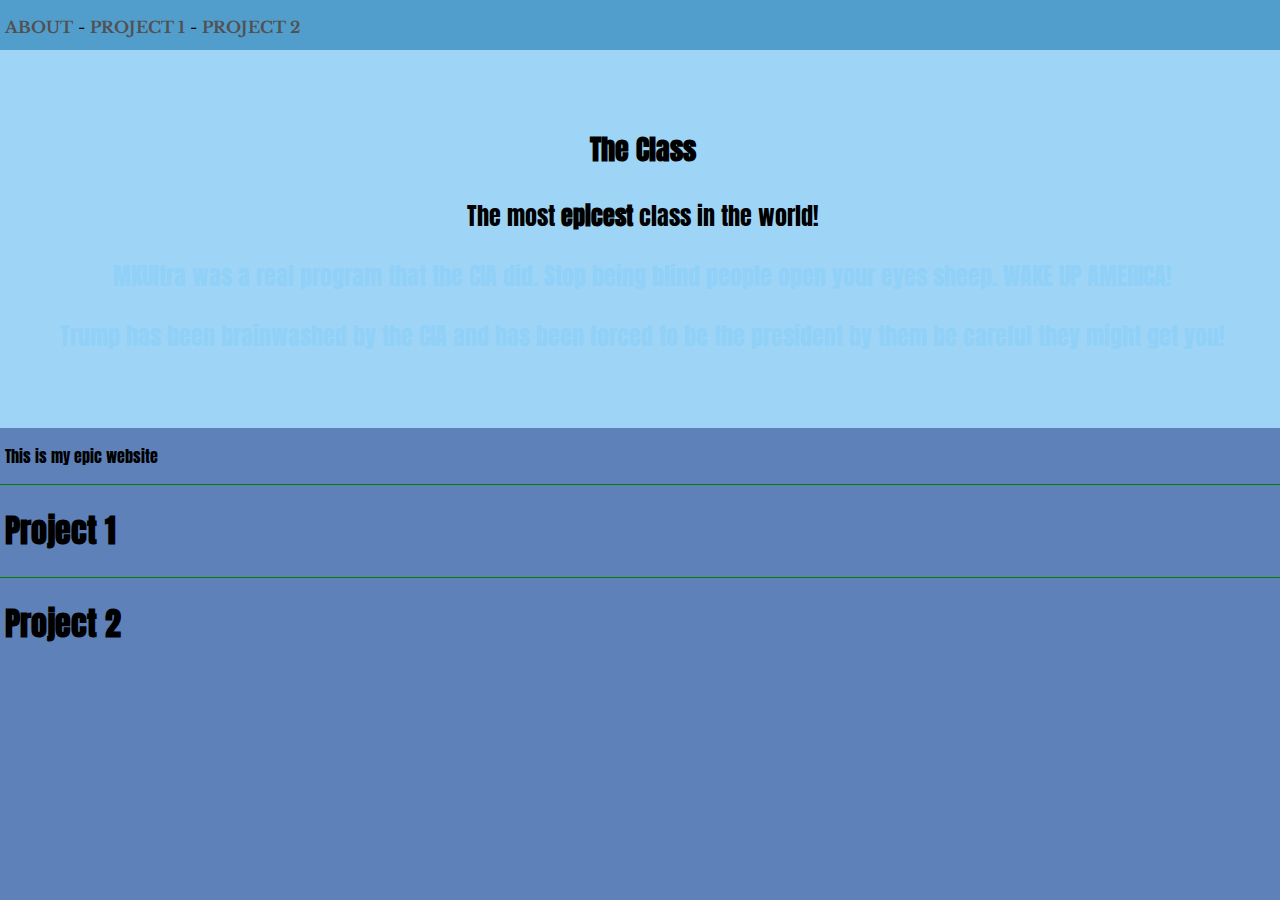
==== basic.html @ 3ea6512d "Add files via upload" ====
<!doctype html>
<html>
<head>
<meta charset="utf-8">
<title>Louis' Basic Website</title>
<link href="style.css" rel="stylesheet" type="text/css">
</head>

<body>
	<nav>
		<p><a href="#about">ABOUT</a> - 
			<a href="#proj1">PROJECT 1</a> - 
			<a href="#proj2">PROJECT 2</a>
		</p>
	</nav>
	<header>
		<p class=title>The Class</p>
		<p>The most <span>epicest</span> class in the world!</p>
		<shh>
		<p>MKUltra was a real program that the CIA did. Stop being blind people open your eyes sheep. WAKE UP AMERICA!</p>
		<p>Trump has been brainwashed by the CIA and has been forced to be the president by them be careful they might get you!</p>
		</shh>
	</header>
	<section id="about">
		<p>This is my epic website</p>
	</section>
	<div id="proj1">
		<h1>Project 1</h1>
		
	</div>
	<div id="proj2">
		<h1>Project 2</h1>
	</div>
</body>
</html>
---- style.css ----
@charset "utf-8";
/* CSS Document */
@import url('https://fonts.googleapis.com/css?family=Raleway');
@import url('https://fonts.googleapis.com/css?family=Anton');
@import url('https://fonts.googleapis.com/css?family=Libre+Baskerville');

* {
	box-sizing: border-box;
}

body {
	font-family: 'Anton', sans-serif;
	background-color: #5e81ba;
	margin: 0;
}

nav {
    font-family: 'Libre Baskerville', sans-serif;
	background-color: #519dcc;
	height: 50px;
	padding-top: 1px;
	font-size: 16px;
}

p, h1 {
	padding-left: 5px;
}

a {
	text-decoration: none;
	color:#525151;
	font-weight: bold;
}
a:hover {
	color:#7E4ED7;
}

header {
	padding-top: 50px;
	padding-bottom: 50px;
	background-color: #9ed5f7;
	text-align: center;
	font-size: 24px;
}

.title {
	font-size: 28px;
	font-weight: bold;
}

span {
	font-weight: bold;
}

div {
	border-top: solid 1px green;
}

shh{
    color:#91d0f7;
	
}
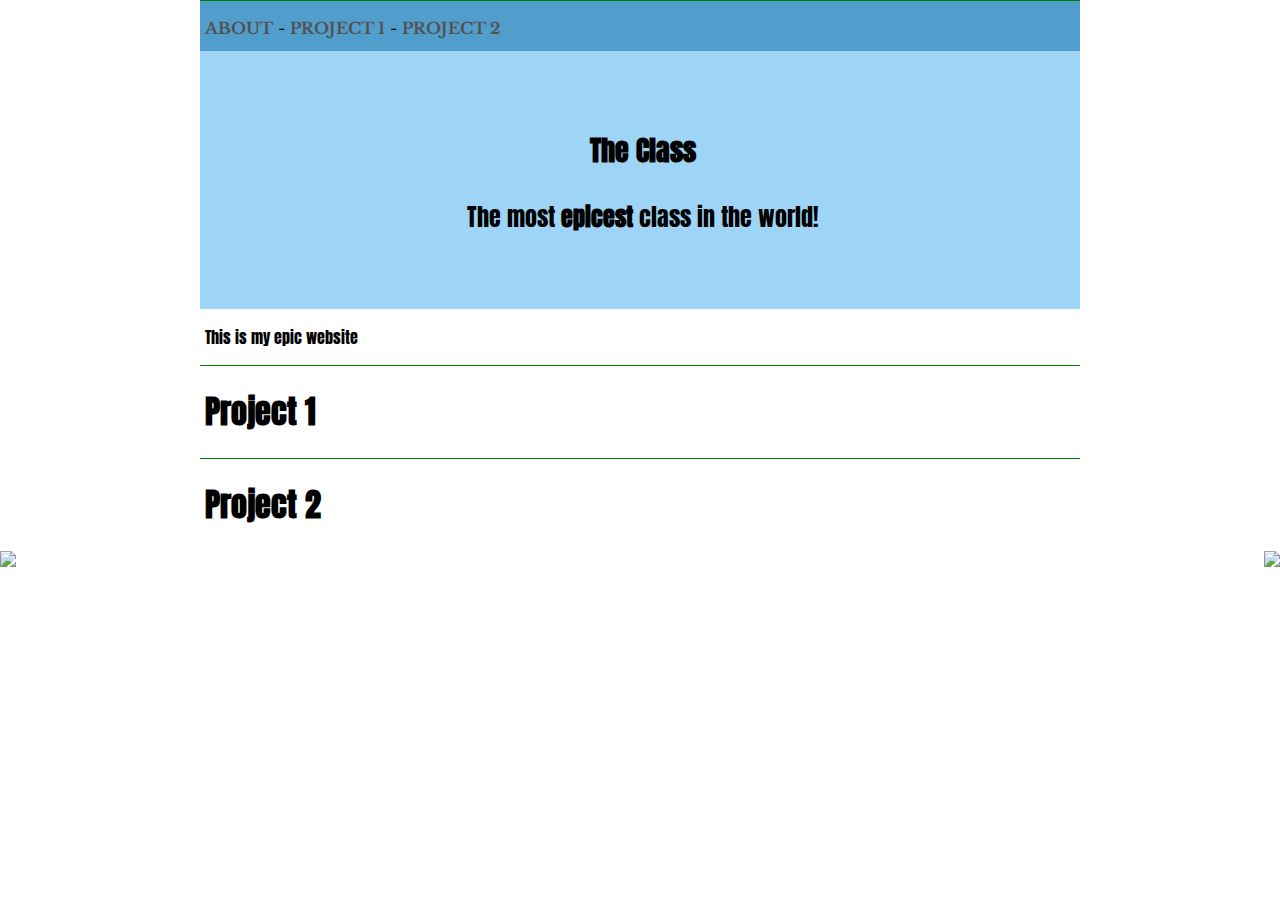
==== commit f1594c70: "Add files via upload" ====
--- a/basic.html
+++ b/basic.html
@@ -7,6 +7,7 @@
 </head>
 
 <body>
+<div class="pageShell">
 	<nav>
 		<p><a href="#about">ABOUT</a> - 
 			<a href="#proj1">PROJECT 1</a> - 
@@ -16,10 +17,7 @@
 	<header>
 		<p class=title>The Class</p>
 		<p>The most <span>epicest</span> class in the world!</p>
-		<shh>
-		<p>MKUltra was a real program that the CIA did. Stop being blind people open your eyes sheep. WAKE UP AMERICA!</p>
-		<p>Trump has been brainwashed by the CIA and has been forced to be the president by them be careful they might get you!</p>
-		</shh>
+		
 	</header>
 	<section id="about">
 		<p>This is my epic website</p>
@@ -31,5 +29,8 @@
 	<div id="proj2">
 		<h1>Project 2</h1>
 	</div>
+</div>
+<img class="leftside" src="zooper.png"></img>
+<img class="rightside" src="zooper.png"></img>
 </body>
 </html>
--- a/style.css
+++ b/style.css
@@ -10,10 +10,18 @@
 
 body {
 	font-family: 'Anton', sans-serif;
-	background-color: #5e81ba;
 	margin: 0;
 }
+.leftside {
+	float: left;
+	background-size: 100%;
+	
+}
 
+.rightside {
+	float: right;
+	background-size: 100%;
+}
 nav {
     font-family: 'Libre Baskerville', sans-serif;
 	background-color: #519dcc;
@@ -56,9 +64,8 @@
 	border-top: solid 1px green;
 }
 
-shh{
-    color:#91d0f7;
-	
+.pageShell{
+  margin: 0 auto;
+  width: 880px;
 }
 
-
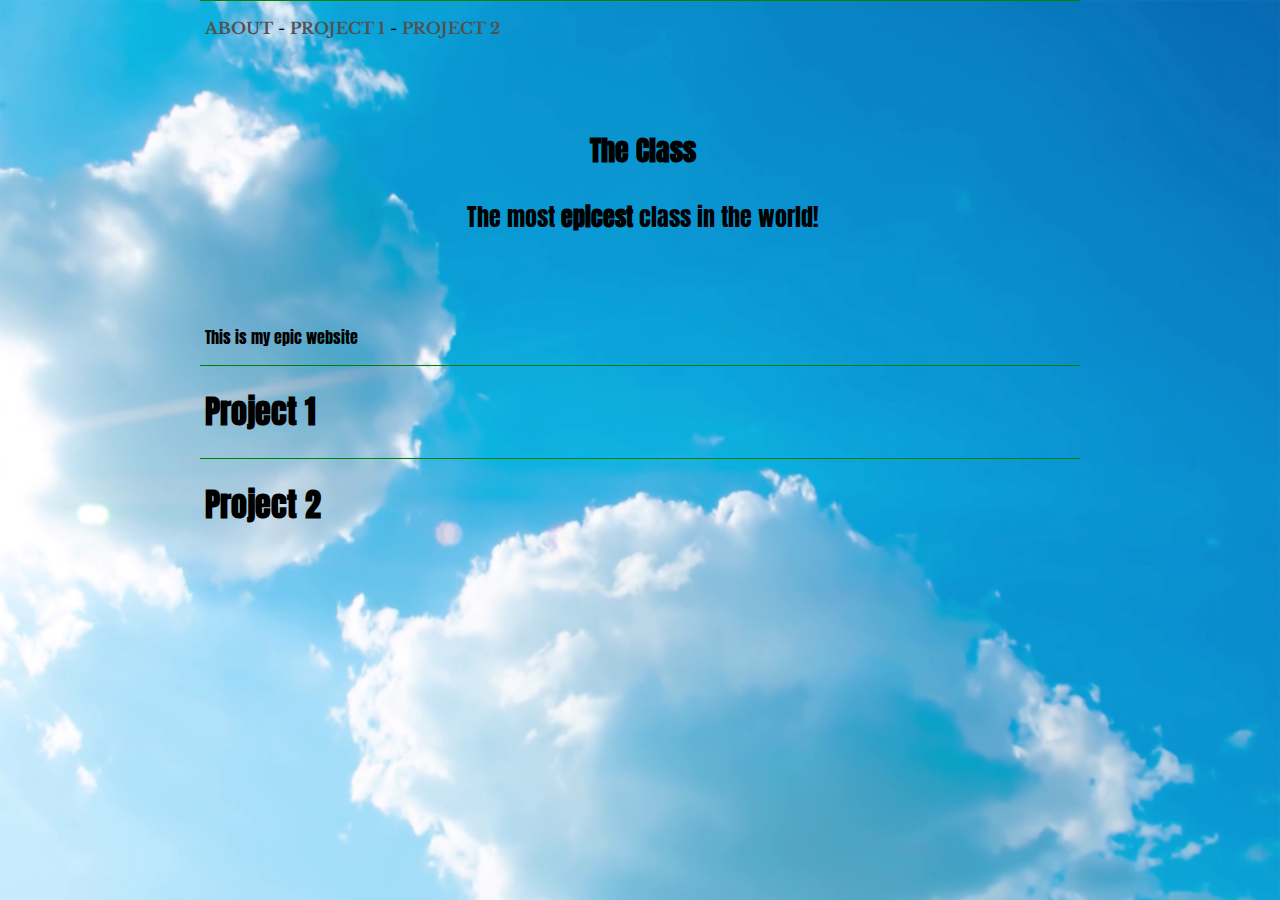
==== commit d04ea969: "Add files via upload" ====
--- a/basic.html
+++ b/basic.html
@@ -6,7 +6,7 @@
 <link href="style.css" rel="stylesheet" type="text/css">
 </head>
 
-<body>
+<body style="background-image:url('sky.png'); background-size: cover;">
 <div class="pageShell">
 	<nav>
 		<p><a href="#about">ABOUT</a> - 
@@ -30,7 +30,5 @@
 		<h1>Project 2</h1>
 	</div>
 </div>
-<img class="leftside" src="zooper.png"></img>
-<img class="rightside" src="zooper.png"></img>
 </body>
 </html>
--- a/style.css
+++ b/style.css
@@ -24,7 +24,6 @@
 }
 nav {
     font-family: 'Libre Baskerville', sans-serif;
-	background-color: #519dcc;
 	height: 50px;
 	padding-top: 1px;
 	font-size: 16px;
@@ -46,7 +45,6 @@
 header {
 	padding-top: 50px;
 	padding-bottom: 50px;
-	background-color: #9ed5f7;
 	text-align: center;
 	font-size: 24px;
 }
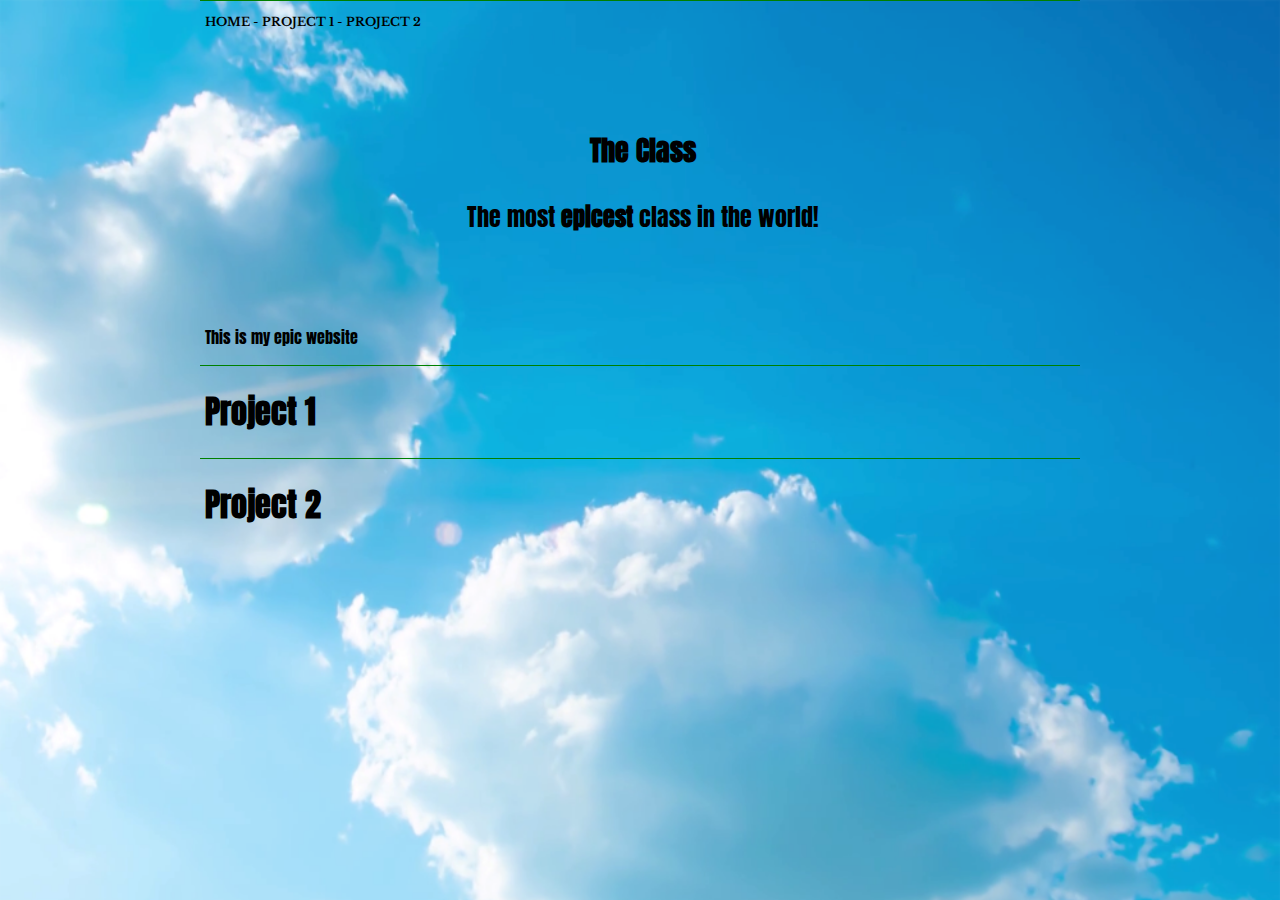
==== commit 6d5b00fc: "Add files via upload" ====
--- a/basic.html
+++ b/basic.html
@@ -4,13 +4,14 @@
 <meta charset="utf-8">
 <title>Louis' Basic Website</title>
 <link href="style.css" rel="stylesheet" type="text/css">
+<link href="Project1.html">
 </head>
 
-<body style="background-image:url('sky.png'); background-size: cover;">
+<body>
 <div class="pageShell">
 	<nav>
-		<p><a href="#about">ABOUT</a> - 
-			<a href="#proj1">PROJECT 1</a> - 
+		<p><a href="basic.html">HOME</a> - 
+			<a href="Project1.html">PROJECT 1</a> - 
 			<a href="#proj2">PROJECT 2</a>
 		</p>
 	</nav>
@@ -23,8 +24,7 @@
 		<p>This is my epic website</p>
 	</section>
 	<div id="proj1">
-		<h1>Project 1</h1>
-		
+		<h1><a href="Project1.html">Project 1</a><h1>
 	</div>
 	<div id="proj2">
 		<h1>Project 2</h1>
--- a/style.css
+++ b/style.css
@@ -11,6 +11,8 @@
 body {
 	font-family: 'Anton', sans-serif;
 	margin: 0;
+	background-image:url("sky.png"); 
+	background-size: cover;
 }
 .leftside {
 	float: left;
@@ -26,7 +28,7 @@
     font-family: 'Libre Baskerville', sans-serif;
 	height: 50px;
 	padding-top: 1px;
-	font-size: 16px;
+	font-size: 12px;
 }
 
 p, h1 {
@@ -35,7 +37,7 @@
 
 a {
 	text-decoration: none;
-	color:#525151;
+	color:#000000;
 	font-weight: bold;
 }
 a:hover {
@@ -65,5 +67,6 @@
 .pageShell{
   margin: 0 auto;
   width: 880px;
-}
+}	
 
+
